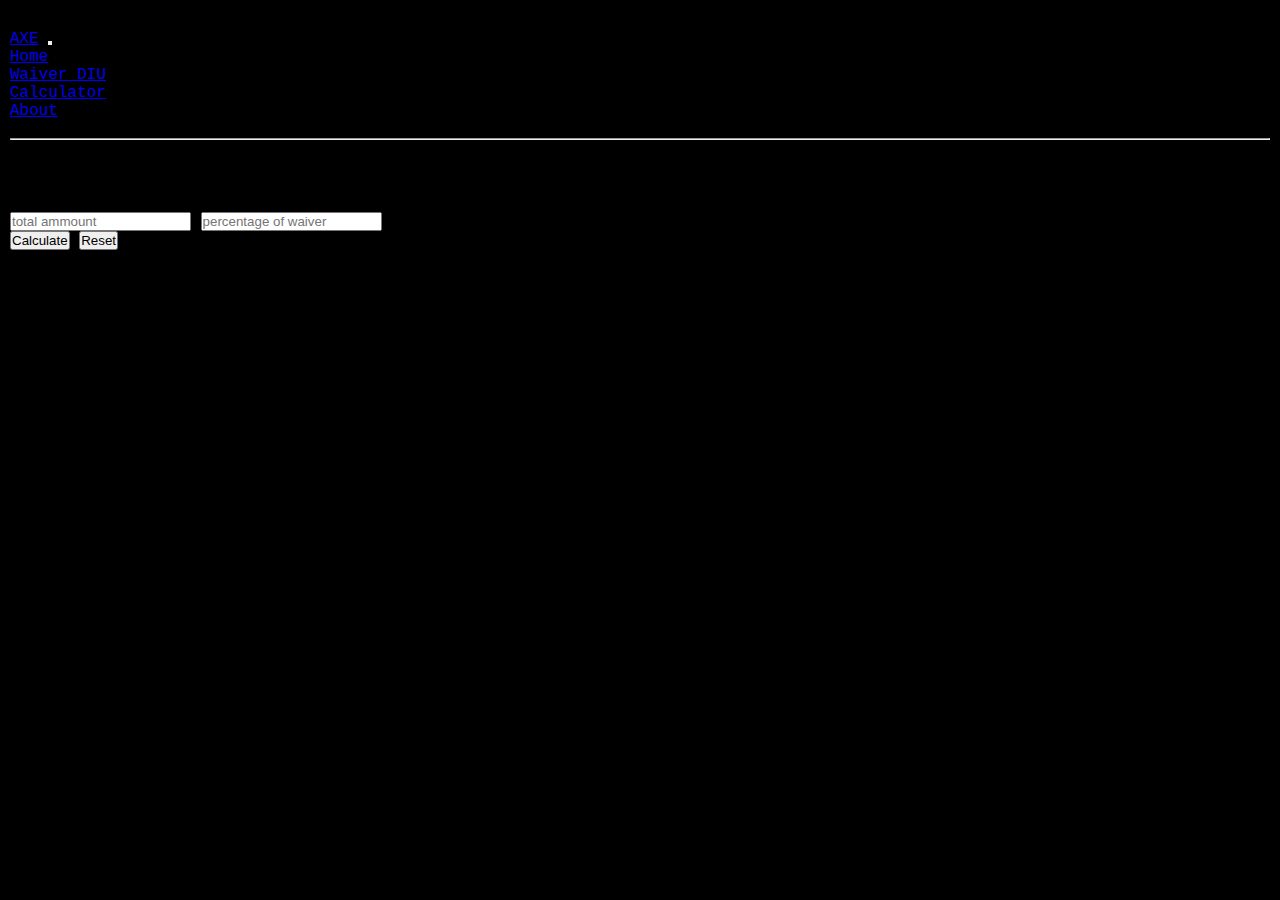
==== DIU_waiver.html @ 65bca451 "Update DIU_waiver.html" ====
<!DOCTYPE html>
<html lang="en">

<head>
    <meta charset="UTF-8">
    <title>AXE</title>
    <link href="https://cdn.jsdelivr.net/npm/bootstrap@5.0.2/dist/css/bootstrap.min.css" rel="stylesheet"
        integrity="sha384-EVSTQN3/azprG1Anm3QDgpJLIm9Nao0Yz1ztcQTwFspd3yD65VohhpuuCOmLASjC" crossorigin="anonymous">
    <link rel="stylesheet" href="styleTest.css">
</head>

<body>

    <nav class="navbar navbar-expand-lg navbar-dark bg-dark">
        <div class="container-fluid">
            <a class="navbar-brand" href="index.html">AXE</a>
            <button class="navbar-toggler" type="button" data-bs-toggle="collapse"
                data-bs-target="#navbarSupportedContent" aria-controls="navbarSupportedContent" aria-expanded="false"
                aria-label="Toggle navigation">
                <span class="navbar-toggler-icon"></span>
            </button>
            <div class="collapse navbar-collapse" id="navbarSupportedContent">
                <ul class="navbar-nav me-auto mb-2 mb-lg-0">
                    <li class="nav-item">
                        <a class="nav-link" aria-current="page" href="index.html">Home</a>
                    </li>
                    <li class="nav-item">
                        <a class="nav-link active" href="DIU_waiver.html">Waiver DIU</a>
                    </li>
                    <li class="nav-item">
                        <a class="nav-link" href="PageTwo.html">Calculator</a>
                    </li>
                </ul>

                <ul class="navbar-nav d-flex">
                    <li class="nav-item">
                        <a class="nav-link" href="About.html">About</a>
                    </li>
                </ul>

            </div>
        </div>
    </nav>

    <div class="container">
        <h4 class="text-center mt-3">Waiver</h4>
        <hr>

        <div id="msg">
            <h4 class="text-danger" id="w"></h4>
        </div>
        <p id="tID">Total Ammount </p>
        <p id="aID">After Waiver</p>
        <p id="wID">Saved</p>

        <div class="col-sm-4">
            <form class="form-control" id="formID">
                <br>
                <input type="number" id="utID" class="form-control mb-1" value="" placeholder="total ammount" required>
                <input type="number" id="uwID" class="form-control mb-1" value="" placeholder="percentage of waiver"
                    required> <br>
                <input type="button" class="btn btn-outline-dark" value="Calculate" onclick="cal()">
                <input type="button" class="btn btn-outline-dark" value="Reset" onclick="resetAll()">
            </form>
        </div>

    </div>


    <script>


        function resetAll() {
            document.getElementById('formID').reset();
            document.getElementById("msg").style.display = 'none';
            document.getElementById('tID').innerHTML = "Total Ammount ";
            document.getElementById('aID').innerHTML = "After Waiver";
            document.getElementById('wID').innerHTML = "Saved";

        }

        function cal() {

            var ut = parseFloat(document.getElementById('utID').value);
            var uw = parseFloat(document.getElementById('uwID').value);

            if (!ut || !uw) {
                document.getElementById("msg").style.display = 'block';
                document.getElementById("w").innerHTML = "input empty!!!";
            } else {
                var sRes = (ut * uw) / 100;
                var aRes = ut - sRes;

                document.getElementById("tID").innerHTML = "Total Ammount: <b>" + ut + "</b>";
                document.getElementById("aID").innerHTML = "After Waiver: <b>" + aRes + "</b>";
                document.getElementById("wID").innerHTML = "Saved: <b>" + sRes + "</b>";

                document.getElementById('formID').reset();

            }

        }
    </script>

    <script src="https://cdn.jsdelivr.net/npm/bootstrap@5.0.2/dist/js/bootstrap.bundle.min.js"
        integrity="sha384-MrcW6ZMFYlzcLA8Nl+NtUVF0sA7MsXsP1UyJoMp4YLEuNSfAP+JcXn/tWtIaxVXM"
        crossorigin="anonymous"></script>
</body>

</html>
---- styleTest.css ----
* {
  padding: 0;
  margin: 0;
  box-sizing: border-box;
}

body {
  background: #000000;
  font: 100% Courier New;
  margin: 10px;
  margin-top: 30px;
}
h1 {
  text-align: center;
  color: #84c754;
}
h3 {
  text-align: center;
  color: #c4cdbd;
}

#navbar-div {
  padding: 10px;
}

#navlist-ul {
  list-style-type: none;
  overflow: hidden;
  background-color: #26860a;
}

.navlist-li {
  float: left;
}
.navlist-li-right {
  float: right;
}

.navlist-a {
  display: block;
  color: #faf9f4;
  text-align: center;
  padding: 12px 40px;
  text-decoration: none;
}

.navlist-a:hover {
  background-color: #030303;
}

#bottom {
  border: 1px solid #ffffff;
  border-radius: 4px;
  color: #ffffff;
  text-align: center;
  padding: 10px;
  font-size: 15px;
}

/* middle body ---------  
--------------    ----     */
.middle-body {
  margin: 40px auto;
}

.middleBody-card {
  text-align: center;
  height: 340px;
  width: 360px;
  border: solid yellow 1px;
  margin: 0 auto;
}
.card-pic {
  height: 180px;
  width: 290px;
  padding: 5px;
  margin-top: 5px;
  transition-property: 4px 8px 12px #84c754;
  /*box-shadow: 4px 8px 12px #84c754;*/
}
.middleBody-card:hover {
  box-shadow: 8px 16px 32px 8px #84c754;
  transition: 1s;
}
.card-pic:hover {
  box-shadow: 2px 4px 8px 2px #84c754;
}
.card-text {
  color: #84c754;
  border: solid yellow;
  margin: 15px 15px 15px 25px;
  height: 30px;
}

.skill-animation {
  text-align: center;
  margin: 0 auto;
  margin-top: 25px;
  width: 480px;
  border: 1px solid yellow;
  padding: 15px;
  background-color: rgb(99, 96, 96);
}
.skill-animation li {
  color: #ffffff;
  list-style: none;
  margin: 30px;
  position: relative;
}

.skill-animation li::before {
  content: "";
  position: absolute;
  top: calc(100% + 5px);
  left: 0;

  background-color: black;
  width: 100%;
  height: 25px;
  border-radius: 1000px;
}

.skill-animation li::after {
  content: "";
  position: absolute;
  top: calc(100% + 5px);
  left: 0;

  background-color: chartreuse;
  width: 0;
  height: 25px;
  border-radius: 1000px;

  animation-duration: 3s;
  animation-timing-function: linear;
  animation-iteration-count: infinite;
  animation-direction: forward;
}

.skill-animation li::after {
  animation-name: all;
}

@keyframes all {
  to {
    width: 90%;
    background-color: chartreuse;
  }
}
.skill-animation li#java::after {
  animation-name: java;
}

@keyframes java {
  to {
    width: 70%;
    background-color: chartreuse;
  }
}
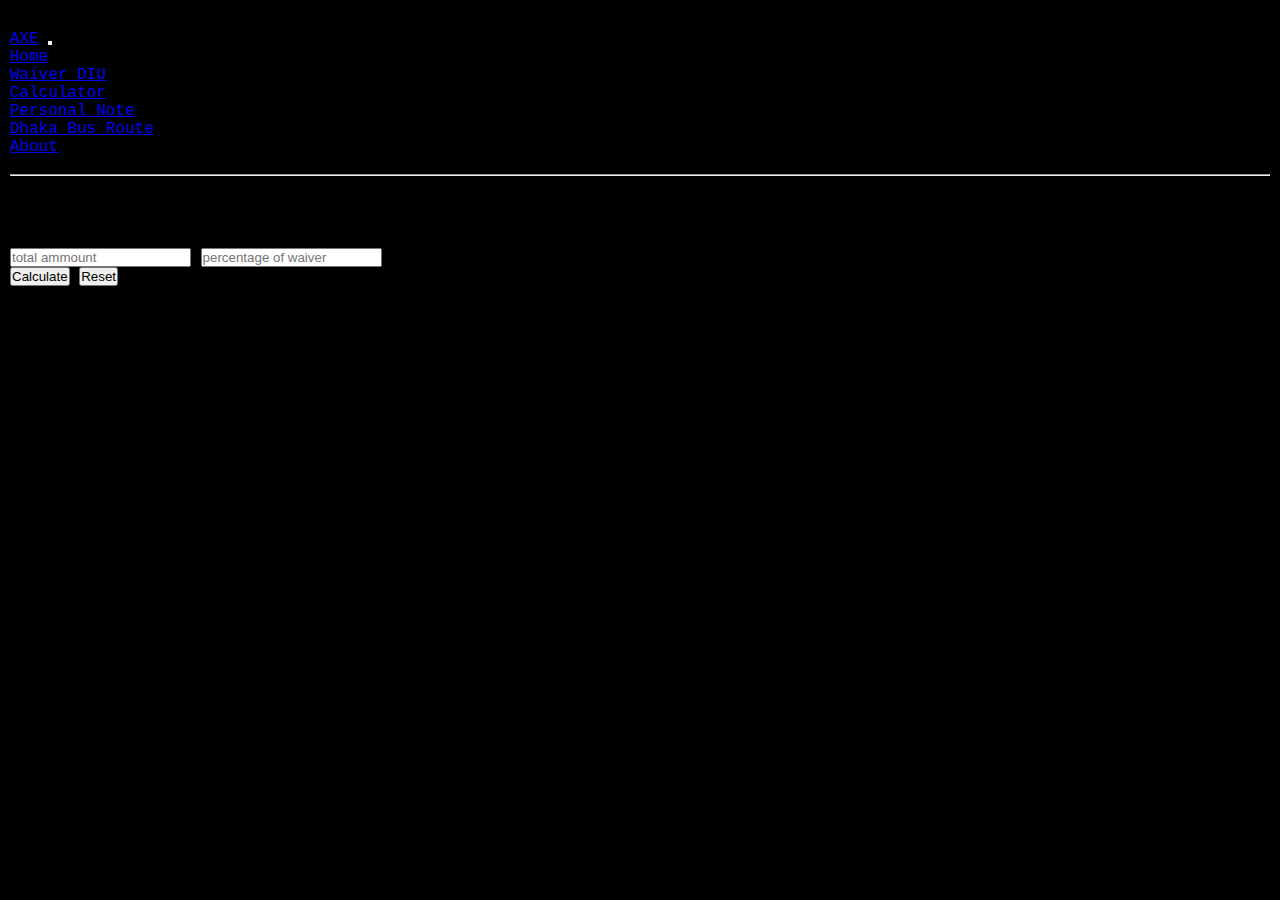
==== commit 103e1025: "Update DIU_waiver.html" ====
--- a/DIU_waiver.html
+++ b/DIU_waiver.html
@@ -3,7 +3,7 @@
 
 <head>
     <meta charset="UTF-8">
-    <title>AXE</title>
+    <title>AXE | DIU waiver</title>
     <link href="https://cdn.jsdelivr.net/npm/bootstrap@5.0.2/dist/css/bootstrap.min.css" rel="stylesheet"
         integrity="sha384-EVSTQN3/azprG1Anm3QDgpJLIm9Nao0Yz1ztcQTwFspd3yD65VohhpuuCOmLASjC" crossorigin="anonymous">
     <link rel="stylesheet" href="styleTest.css">
@@ -22,13 +22,19 @@
             <div class="collapse navbar-collapse" id="navbarSupportedContent">
                 <ul class="navbar-nav me-auto mb-2 mb-lg-0">
                     <li class="nav-item">
-                        <a class="nav-link" aria-current="page" href="index.html">Home</a>
+                        <a class="nav-link active" aria-current="page" href="index.html">Home</a>
                     </li>
                     <li class="nav-item">
-                        <a class="nav-link active" href="DIU_waiver.html">Waiver DIU</a>
+                        <a class="nav-link" href="DIU_waiver.html">Waiver DIU</a>
                     </li>
                     <li class="nav-item">
                         <a class="nav-link" href="PageTwo.html">Calculator</a>
+                    </li>
+                    <li class="nav-item">
+                        <a class="nav-link" href="https://hrahman1777.github.io/Personal_diary/">Personal Note</a>
+                    </li>
+                    <li class="nav-item">
+                        <a class="nav-link" href="DBusRoute.html">Dhaka Bus Route</a>
                     </li>
                 </ul>
 
